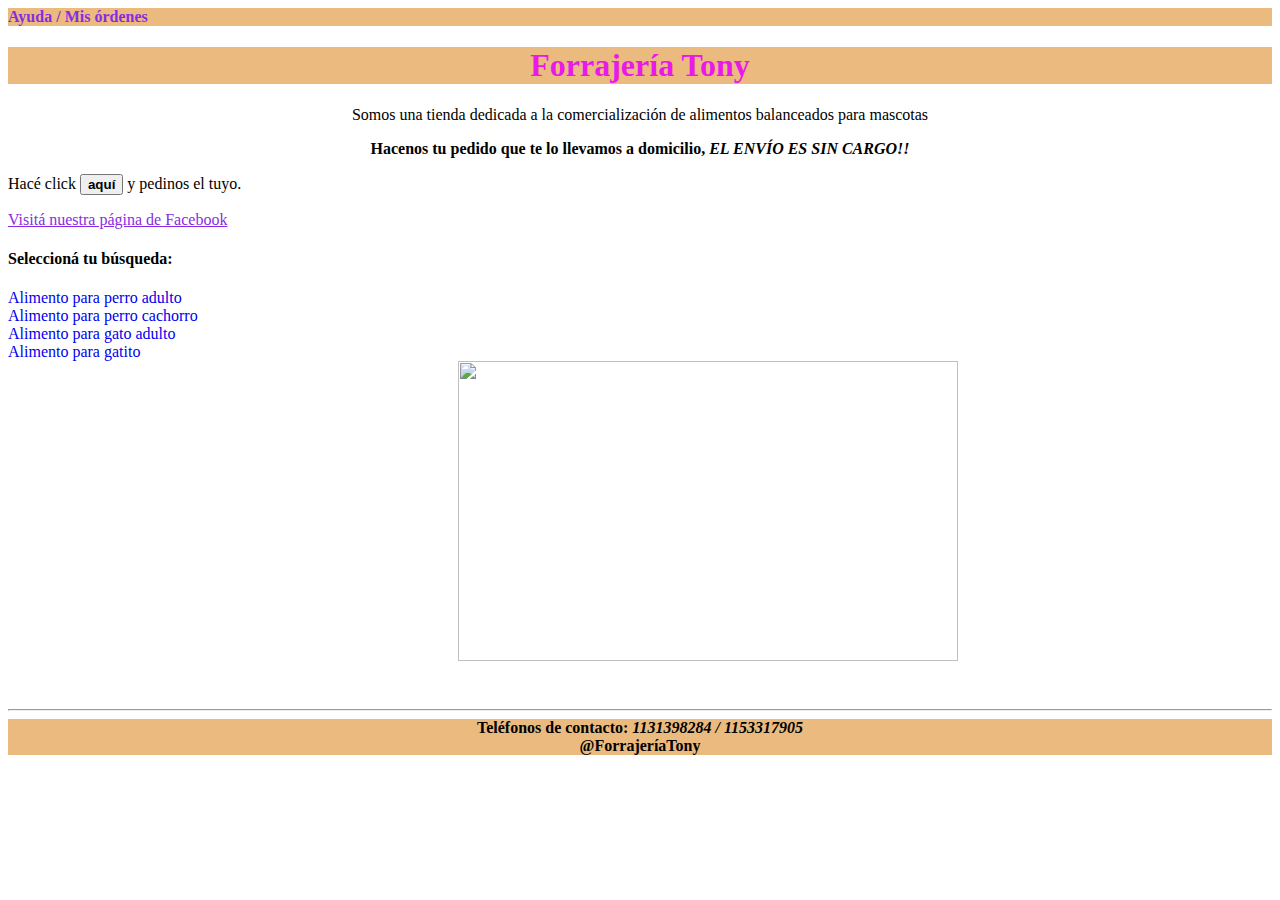
==== index.HTML @ f2e00870 "Intento implementar la página" ====
<!DOCTYPE html>
<html lang="en">
<head>
    <meta charset="UTF-8">
    <meta name="viewport" content="width=device-width, initial-scale=1.0">
    <title>Document</title>
    <link rel="stylesheet"
    href="Hoja_de_estilo.css">
    <link rel="shortcut icon" href="Clases/Perros y gatos_io" type="image/x-icon">
    <nav>
        <!--Datos de ayuda-->
        <a href="file:///C:/Users/mbentos/Desktop/Python/-Codoacodo-/Ayuda_al_usuario.HTML" style="color:blueviolet; text-decoration:none"><b>Ayuda</b></a>
        <!--Ordenes del comprador-->
        <b style="color:blueviolet;">/</b>
        <b style="color:blueviolet;">Mis órdenes</b>
    </nav>
    <!---Nombre de la Forrajería, header-->
    <h1>
        Forrajería Tony
    </h1>
</head>
<body>
      <!--Una descripción del comercio-->
      <p align="center">Somos una tienda dedicada a la comercialización de alimentos balanceados para mascotas</p>
      <!--Una sugerencia y promoción del envío sin cargo-->    
      <p align="center"><strong>Hacenos tu pedido que te lo llevamos a domicilio, <em>EL ENVÍO ES SIN CARGO!!</em></strong></p>
      <!--Orientar al usuario a hacer el pedido con un botón-->
      <p>Hacé click <button><strong>aquí</strong></button> y pedinos el tuyo.</p>
      <!--Página de Facebook del comercio-->
      <a href="https://www.facebook.com/profile.php?id=100091510039735";
          style="font-family: cursive;
          color: blueviolet;">
          Visitá nuestra página de Facebook
      </a>
      <br>
      <!--Menú para que el usuario pueda seleccionar lo que quiere comprar-->
      <h4>Seleccioná tu búsqueda:</h4>
      <a href="Alimento_perro_adulto.HTML"style="text-decoration:none">Alimento para perro adulto</a><br>
      <a href="Alimento_perro_cachorro.HTML"style="text-decoration:none">Alimento para perro cachorro</a><br>
      <a href="Alimento_gato_adulto.HTML"style="text-decoration:none">Alimento para gato adulto</a><br>
      <a href="Alimento_gatito.HTML"style="text-decoration:none">Alimento para gatito</a><br>
      <img src="https://images.hola.com/imagenes/estar-bien/20180417122950/perro-gato-casa-convivencia/0-558-880/perro-gato-en-casa-1-t.jpg?tx=w_680" width="500" height="300"><br><br>
      <img src="gatos_perros.png" alt="">
      <hr>
      <!--Footer coloca el pié de página-->
      <footer>
        <b>Teléfonos de contacto: <em>1131398284 / 1153317905</em><br>@ForrajeríaTony</b>
    </footer>
</body>
</html>
---- Hoja_de_estilo.css ----
h1{
    color:rgb(233, 26, 233);
    background-color: rgb(235, 186, 126);
    font-family: 'Times New Roman';
    text-align: center;
}
p{
    font-family: cursive;
}
body{
    background-color: rgb(255, 255, 255);
}
img{
    margin-left: 450px;
}
footer{
    text-align: center;
    font-family: cursive;
    background-color:rgb(235, 186, 126);
}
nav{
    color:rgb(233, 26, 233);
    background-color: rgb(235, 186, 126);
    font-family: 'Times New Roman';
    text-align: left;
}
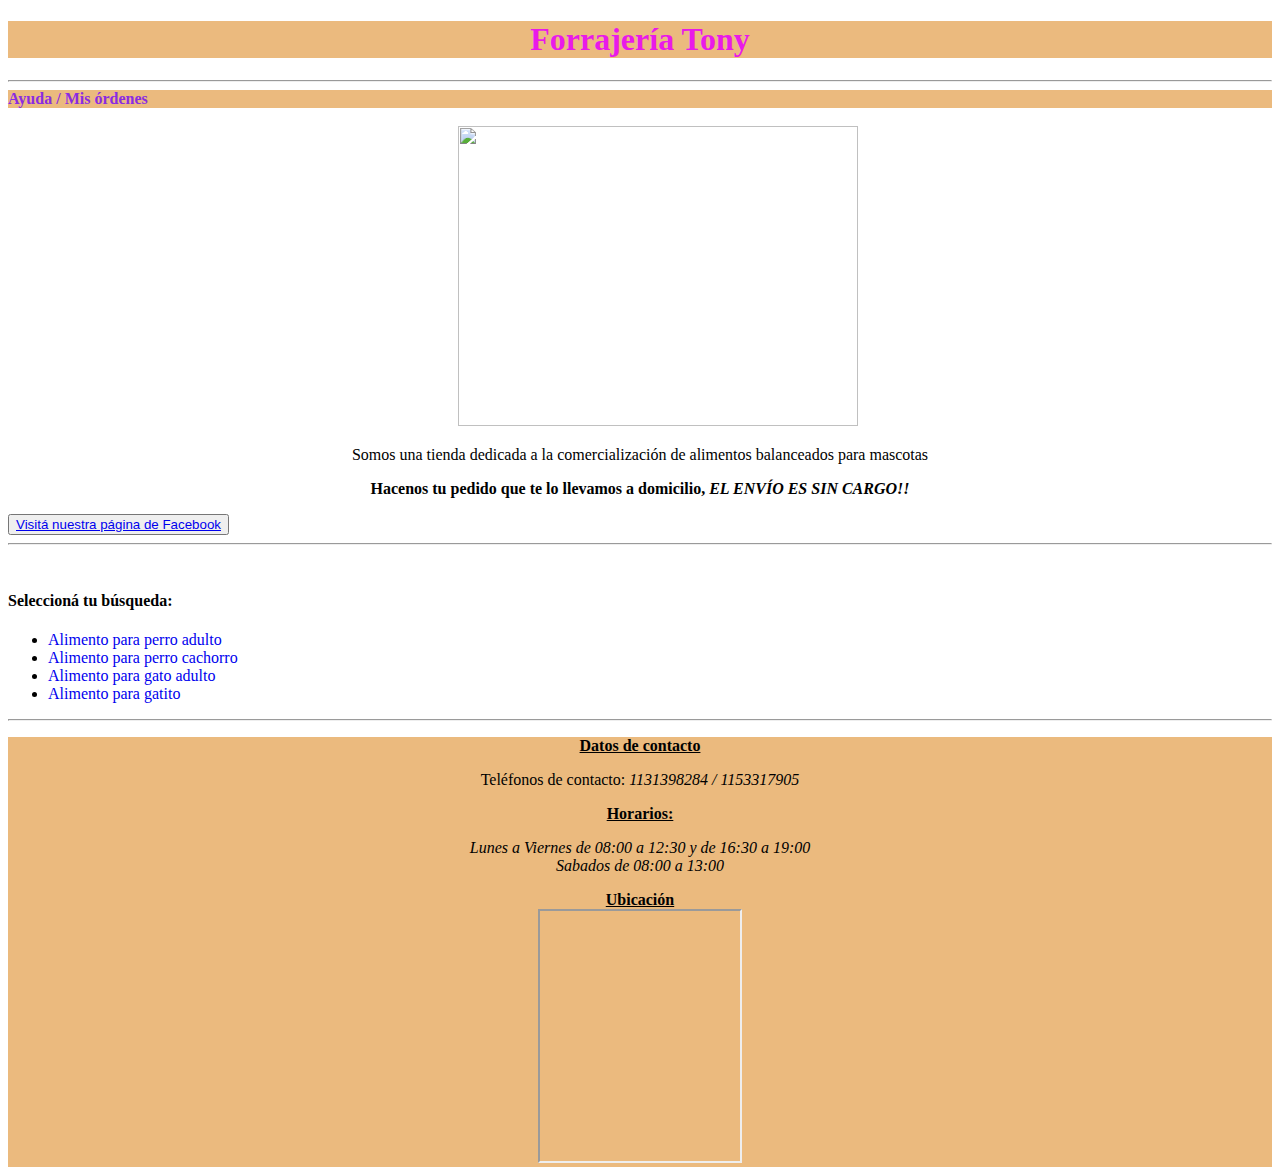
==== commit e8f2228d: "El nav en el body" ====
--- a/index.HTML
+++ b/index.HTML
@@ -3,48 +3,61 @@
 <head>
     <meta charset="UTF-8">
     <meta name="viewport" content="width=device-width, initial-scale=1.0">
-    <title>Document</title>
+    <title>Forrajería</title>
     <link rel="stylesheet"
     href="Hoja_de_estilo.css">
     <link rel="shortcut icon" href="Clases/Perros y gatos_io" type="image/x-icon">
+    <!---Nombre de la Forrajería-->
+    <h1>
+        Forrajería Tony
+    </h1>
+</head>
+<hr>
+<body>
     <nav>
         <!--Datos de ayuda-->
-        <a href="file:///C:/Users/mbentos/Desktop/Python/-Codoacodo-/Ayuda_al_usuario.HTML" style="color:blueviolet; text-decoration:none"><b>Ayuda</b></a>
+        <a href="/Ayuda_al_usuario.HTML" style="color:blueviolet; text-decoration:none"><b>Ayuda</b></a>
         <!--Ordenes del comprador-->
         <b style="color:blueviolet;">/</b>
         <b style="color:blueviolet;">Mis órdenes</b>
     </nav>
-    <!---Nombre de la Forrajería, header-->
-    <h1>
-        Forrajería Tony
-    </h1>
-</head>
-<body>
+    <br>
+    <img src="Forrajería Tony.jpg" width="400" height="300" aligne="center">
       <!--Una descripción del comercio-->
       <p align="center">Somos una tienda dedicada a la comercialización de alimentos balanceados para mascotas</p>
       <!--Una sugerencia y promoción del envío sin cargo-->    
       <p align="center"><strong>Hacenos tu pedido que te lo llevamos a domicilio, <em>EL ENVÍO ES SIN CARGO!!</em></strong></p>
-      <!--Orientar al usuario a hacer el pedido con un botón-->
-      <p>Hacé click <button><strong>aquí</strong></button> y pedinos el tuyo.</p>
       <!--Página de Facebook del comercio-->
-      <a href="https://www.facebook.com/profile.php?id=100091510039735";
-          style="font-family: cursive;
-          color: blueviolet;">
-          Visitá nuestra página de Facebook
-      </a>
+      <button>
+        <a 
+            class="Boton_de_face"
+            href="https://www.facebook.com/profile.php?id=100091510039735">
+            Visitá nuestra página de Facebook
+        </a>
+        </button>
+        <hr>
       <br>
       <!--Menú para que el usuario pueda seleccionar lo que quiere comprar-->
       <h4>Seleccioná tu búsqueda:</h4>
-      <a href="Alimento_perro_adulto.HTML"style="text-decoration:none">Alimento para perro adulto</a><br>
-      <a href="Alimento_perro_cachorro.HTML"style="text-decoration:none">Alimento para perro cachorro</a><br>
-      <a href="Alimento_gato_adulto.HTML"style="text-decoration:none">Alimento para gato adulto</a><br>
-      <a href="Alimento_gatito.HTML"style="text-decoration:none">Alimento para gatito</a><br>
-      <img src="https://images.hola.com/imagenes/estar-bien/20180417122950/perro-gato-casa-convivencia/0-558-880/perro-gato-en-casa-1-t.jpg?tx=w_680" width="500" height="300"><br><br>
-      <img src="gatos_perros.png" alt="">
+      <ul>
+        <li><a href="Alimento_perro_adulto.HTML"style="text-decoration:none">Alimento para perro adulto</a><br></li>
+        <li><a href="Alimento_perro_cachorro.HTML"style="text-decoration:none">Alimento para perro cachorro</a><br></li>
+        <li><a href="Alimento_gato_adulto.HTML"style="text-decoration:none">Alimento para gato adulto</a><br></li>
+        <li><a href="Alimento_gatito.HTML"style="text-decoration:none">Alimento para gatito</a><br></li>
+    </ul>
       <hr>
       <!--Footer coloca el pié de página-->
       <footer>
-        <b>Teléfonos de contacto: <em>1131398284 / 1153317905</em><br>@ForrajeríaTony</b>
+        <p><Strong><u>Datos de contacto</u></Strong></p>
+        <p>Teléfonos de contacto: <em>1131398284 / 1153317905</em></p>
+        <p><Strong><u>Horarios:</u></Strong></p>
+        <p><em>Lunes a Viernes de 08:00 a 12:30 y de 16:30 a 19:00</em> <br><em>Sabados de 08:00 a 13:00</em></p>
+        <b><u>Ubicación</u></b>
+        <br>
+        <iframe 
+        src="https://www.google.com/maps/embed?pb=!1m18!1m12!1m3!1d3286.1700161926433!2d-58.81298965858172!3d-34.54925046327905!2m3!1f0!2f0!3f0!3m2!1i1024!2i768!4f13.1!3m3!1m2!1s0x95bc975ca19ec1ab%3A0x9d0bb712707aa8!2sSamaniego%20%26%20Gutenberg%2C%20B1740%20Cuartel%20V%2C%20Provincia%20de%20Buenos%20Aires!5e0!3m2!1ses!2sar!4v1692307003779!5m2!1ses!2sar" width="200" height="250" style="border:2;" allowfullscreen="" loading="lazy" referrerpolicy="no-referrer-when-downgrade" aligne="right"
+        width="1890" height="450"
+        ></iframe>
     </footer>
 </body>
 </html>
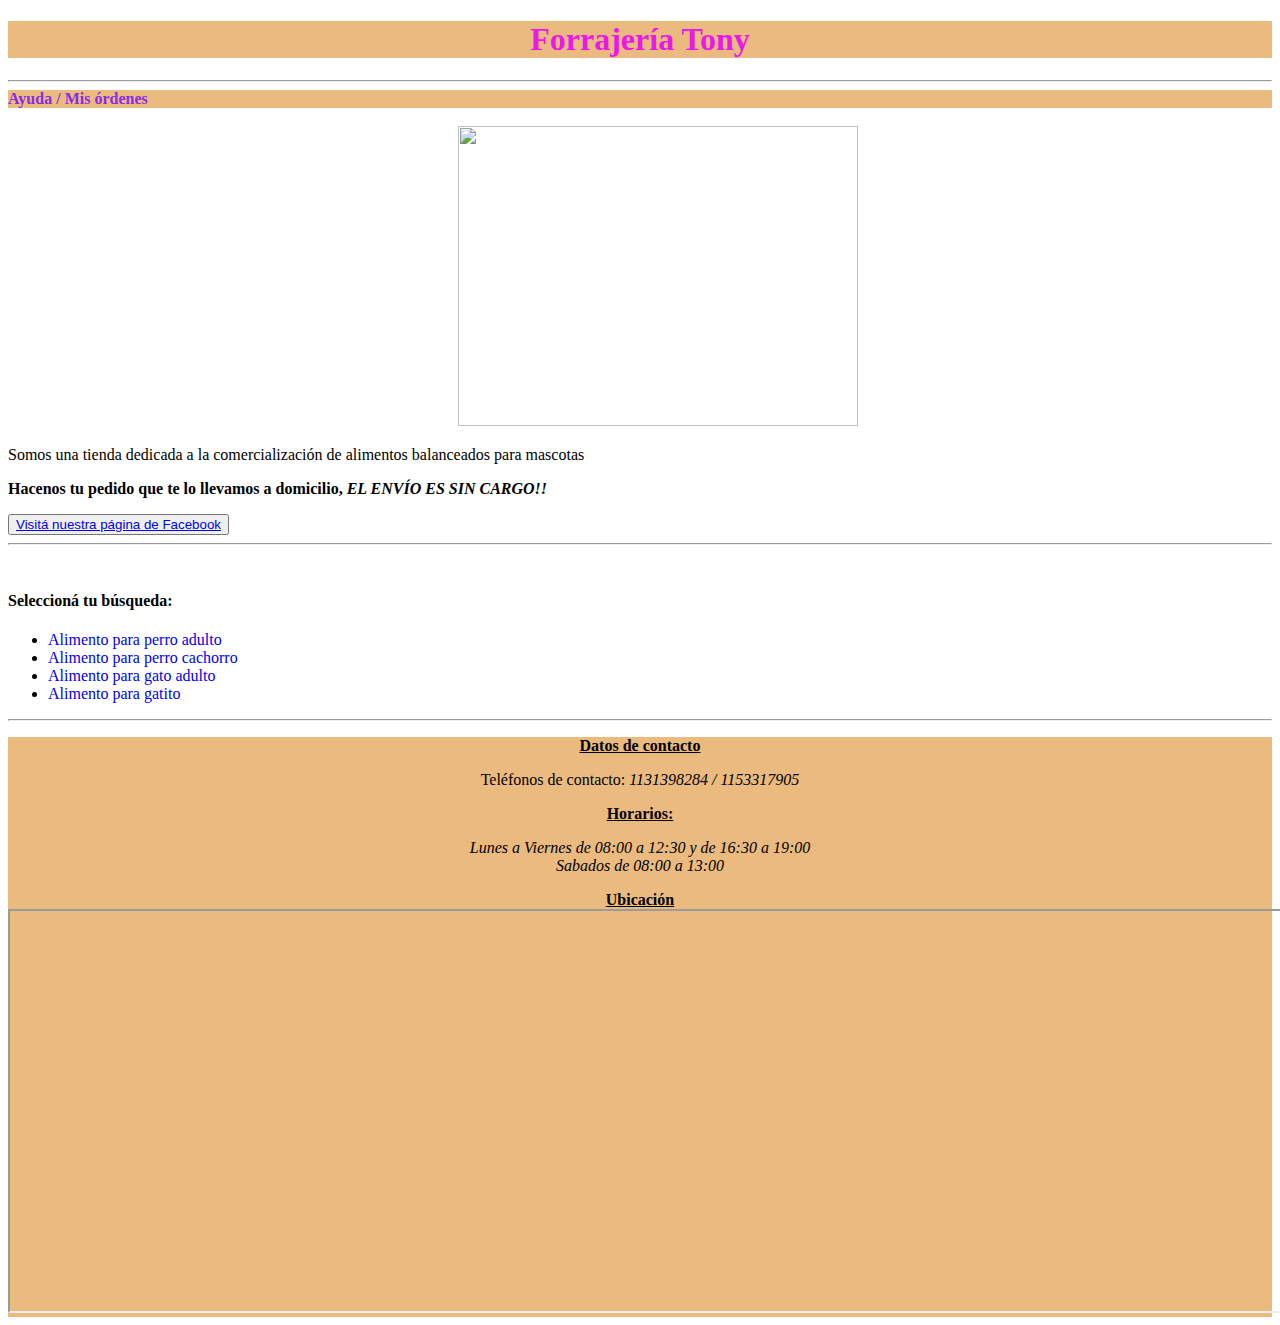
==== commit 7573cfdb: "Corrección del head" ====
--- a/index.HTML
+++ b/index.HTML
@@ -6,14 +6,15 @@
     <title>Forrajería</title>
     <link rel="stylesheet"
     href="Hoja_de_estilo.css">
-    <link rel="shortcut icon" href="Clases/Perros y gatos_io" type="image/x-icon">
-    <!---Nombre de la Forrajería-->
+</head>
+<body>
+    <header>
+         <!---Nombre de la Forrajería-->
     <h1>
         Forrajería Tony
     </h1>
-</head>
-<hr>
-<body>
+    <hr>
+    </header>
     <nav>
         <!--Datos de ayuda-->
         <a href="/Ayuda_al_usuario.HTML" style="color:blueviolet; text-decoration:none"><b>Ayuda</b></a>
@@ -24,14 +25,20 @@
     <br>
     <img src="Forrajería Tony.jpg" width="400" height="300" aligne="center">
       <!--Una descripción del comercio-->
-      <p align="center">Somos una tienda dedicada a la comercialización de alimentos balanceados para mascotas</p>
+    <p 
+        class="Descripcion_comercio">
+        Somos una tienda dedicada a la comercialización de alimentos balanceados para mascotas
+    </p>
       <!--Una sugerencia y promoción del envío sin cargo-->    
-      <p align="center"><strong>Hacenos tu pedido que te lo llevamos a domicilio, <em>EL ENVÍO ES SIN CARGO!!</em></strong></p>
+      <p
+        class="Incentivo"><strong>
+        Hacenos tu pedido que te lo llevamos a domicilio, <em>EL ENVÍO ES SIN CARGO!!</em></strong>
+    </p>
       <!--Página de Facebook del comercio-->
       <button>
-        <a 
-            class="Boton_de_face"
-            href="https://www.facebook.com/profile.php?id=100091510039735">
+        <a
+            href="https://www.facebook.com/profile.php?id=100091510039735"
+            class="Boton_de_face">
             Visitá nuestra página de Facebook
         </a>
         </button>
@@ -55,8 +62,7 @@
         <b><u>Ubicación</u></b>
         <br>
         <iframe 
-        src="https://www.google.com/maps/embed?pb=!1m18!1m12!1m3!1d3286.1700161926433!2d-58.81298965858172!3d-34.54925046327905!2m3!1f0!2f0!3f0!3m2!1i1024!2i768!4f13.1!3m3!1m2!1s0x95bc975ca19ec1ab%3A0x9d0bb712707aa8!2sSamaniego%20%26%20Gutenberg%2C%20B1740%20Cuartel%20V%2C%20Provincia%20de%20Buenos%20Aires!5e0!3m2!1ses!2sar!4v1692307003779!5m2!1ses!2sar" width="200" height="250" style="border:2;" allowfullscreen="" loading="lazy" referrerpolicy="no-referrer-when-downgrade" aligne="right"
-        width="1890" height="450"
+        src="https://www.google.com/maps/embed?pb=!1m18!1m12!1m3!1d3286.1700161926433!2d-58.81298965858172!3d-34.54925046327905!2m3!1f0!2f0!3f0!3m2!1i1024!2i768!4f13.1!3m3!1m2!1s0x95bc975ca19ec1ab%3A0x9d0bb712707aa8!2sSamaniego%20%26%20Gutenberg%2C%20B1740%20Cuartel%20V%2C%20Provincia%20de%20Buenos%20Aires!5e0!3m2!1ses!2sar!4v1692307003779!5m2!1ses!2sar" width="1300" height="400" style="border:2;" allowfullscreen="" loading="lazy" referrerpolicy="no-referrer-when-downgrade" aligne="right"
         ></iframe>
     </footer>
 </body>
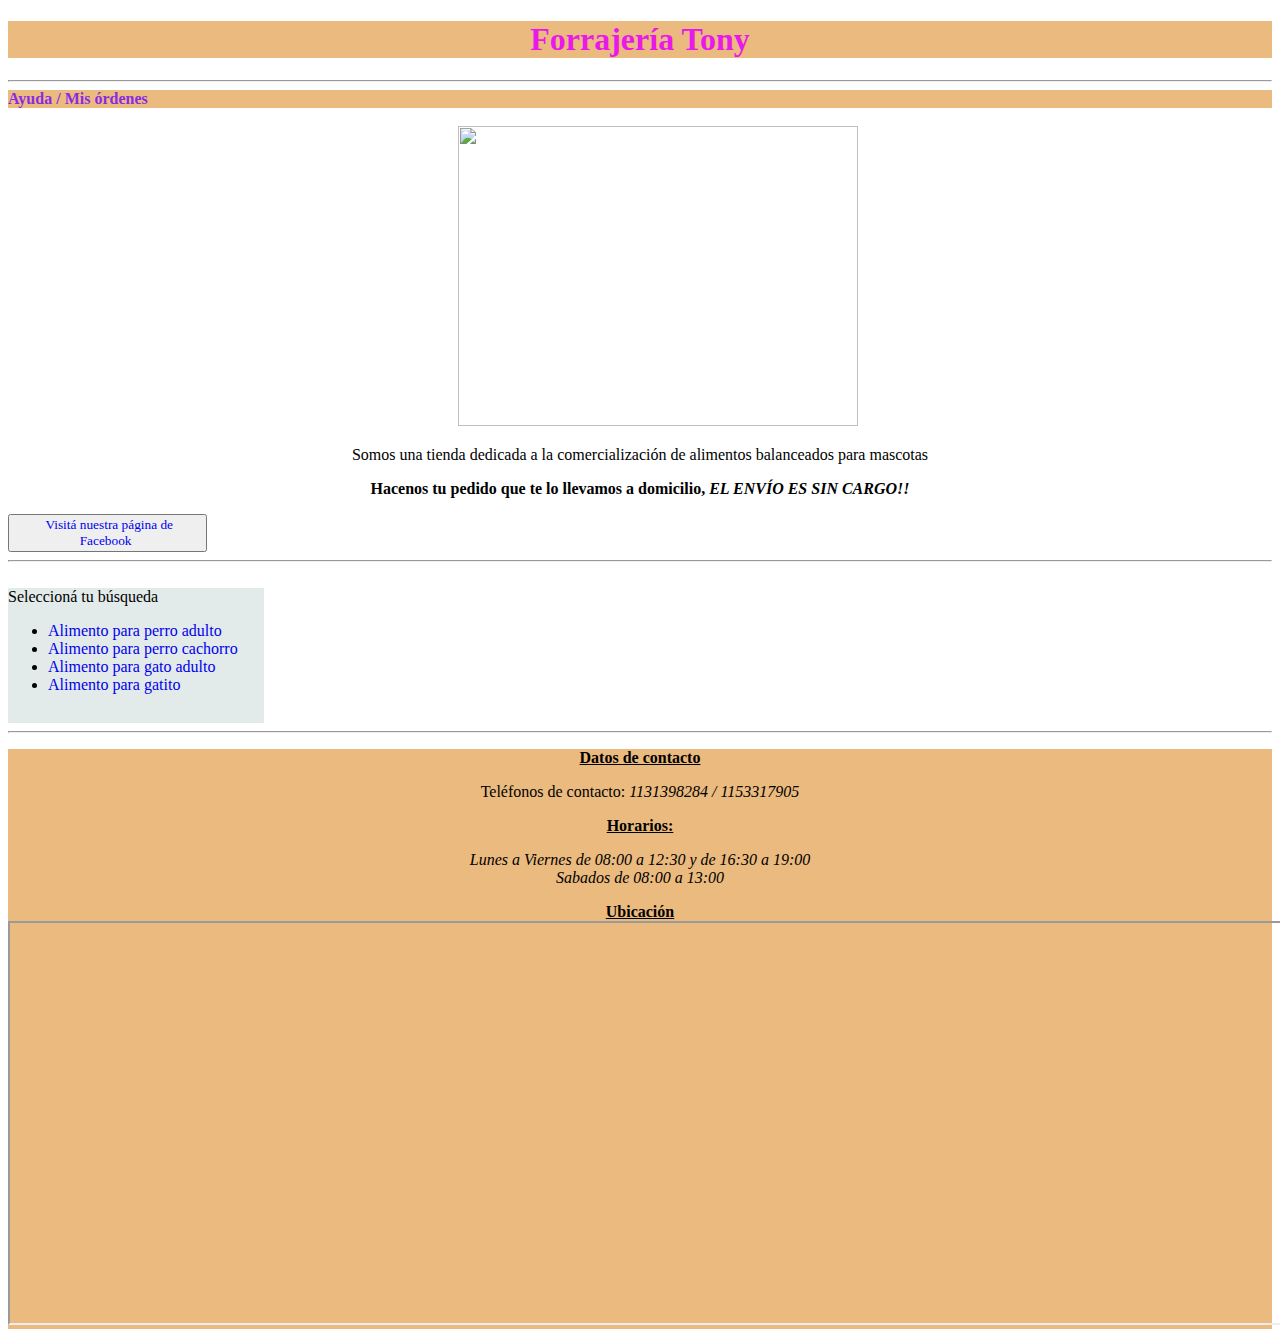
==== commit 31842190: "Ultima modif" ====
--- a/index.HTML
+++ b/index.HTML
@@ -10,11 +10,11 @@
 <body>
     <header>
          <!---Nombre de la Forrajería-->
-    <h1>
+        <h1>
         Forrajería Tony
-    </h1>
+        </h1>
+    </header>
     <hr>
-    </header>
     <nav>
         <!--Datos de ayuda-->
         <a href="/Ayuda_al_usuario.HTML" style="color:blueviolet; text-decoration:none"><b>Ayuda</b></a>
@@ -44,14 +44,16 @@
         </button>
         <hr>
       <br>
+    <div class="Seleccion">  
       <!--Menú para que el usuario pueda seleccionar lo que quiere comprar-->
-      <h4>Seleccioná tu búsqueda:</h4>
-      <ul>
-        <li><a href="Alimento_perro_adulto.HTML"style="text-decoration:none">Alimento para perro adulto</a><br></li>
-        <li><a href="Alimento_perro_cachorro.HTML"style="text-decoration:none">Alimento para perro cachorro</a><br></li>
-        <li><a href="Alimento_gato_adulto.HTML"style="text-decoration:none">Alimento para gato adulto</a><br></li>
-        <li><a href="Alimento_gatito.HTML"style="text-decoration:none">Alimento para gatito</a><br></li>
-    </ul>
+        Seleccioná tu búsqueda
+        <ul>
+            <li><a href="Alimento_perro_adulto.HTML"style="text-decoration:none">Alimento para perro adulto</a><br></li>
+            <li><a href="Alimento_perro_cachorro.HTML"style="text-decoration:none">Alimento para perro cachorro</a><br></li>
+            <li><a href="Alimento_gato_adulto.HTML"style="text-decoration:none">Alimento para gato adulto</a><br></li>
+            <li><a href="Alimento_gatito.HTML"style="text-decoration:none">Alimento para gatito</a><br></li>
+        </ul>
+    </div>
       <hr>
       <!--Footer coloca el pié de página-->
       <footer>
--- a/Hoja_de_estilo.css
+++ b/Hoja_de_estilo.css
@@ -13,14 +13,35 @@
 img{
     margin-left: 450px;
 }
+.Descripcion_comercio{
+    text-align: center;
+}
+.Incentivo{
+    text-align: center;
+}
+.Boton_de_face{
+    text-align: center;
+    text-decoration: none;
+    font-family: cursive;
+    padding: 2%;
+}
+.Seleccion{
+    width: 20vw;
+    height: 15vh;
+    border: 3px;
+    background-color: rgb(227, 234, 234);
+}
 footer{
-    text-align: center;
     font-family: cursive;
     background-color:rgb(235, 186, 126);
+    text-align: center;
 }
 nav{
     color:rgb(233, 26, 233);
     background-color: rgb(235, 186, 126);
     font-family: 'Times New Roman';
     text-align: left;
+}
+header{
+    background-color: rgb(235, 186, 126);
 }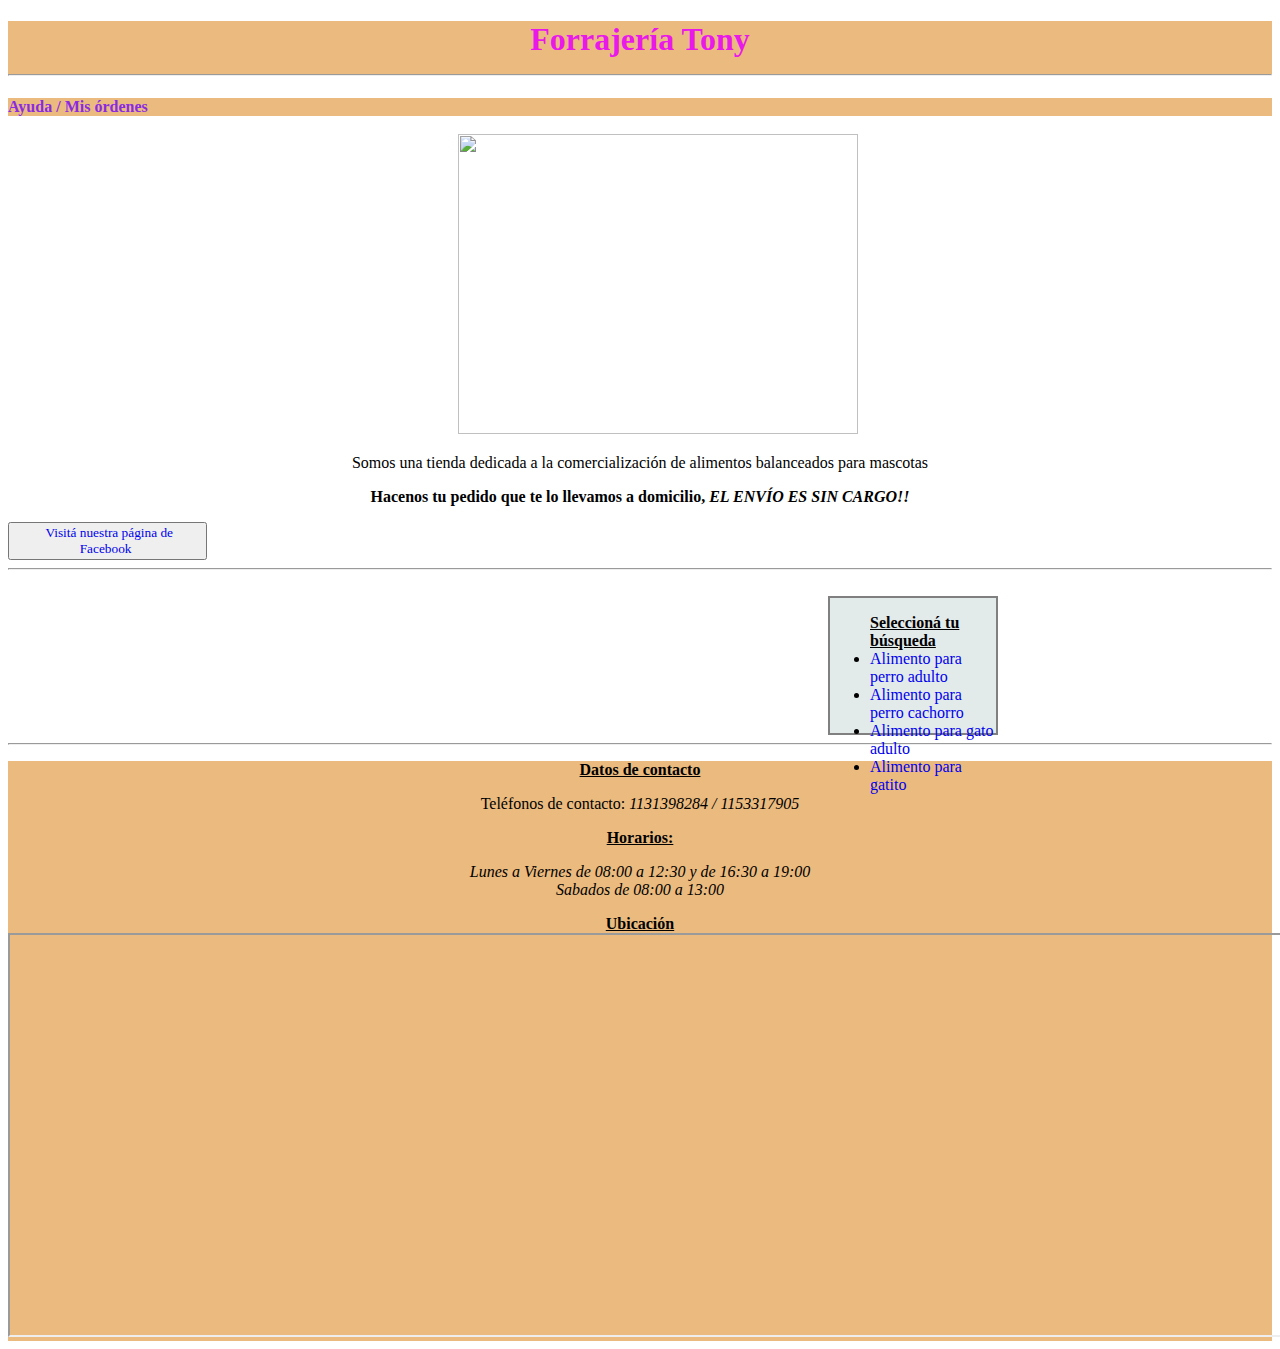
==== commit b040bf40: "Commit" ====
--- a/index.HTML
+++ b/index.HTML
@@ -12,9 +12,9 @@
          <!---Nombre de la Forrajería-->
         <h1>
         Forrajería Tony
+        <hr>
         </h1>
     </header>
-    <hr>
     <nav>
         <!--Datos de ayuda-->
         <a href="/Ayuda_al_usuario.HTML" style="color:blueviolet; text-decoration:none"><b>Ayuda</b></a>
@@ -46,8 +46,7 @@
       <br>
     <div class="Seleccion">  
       <!--Menú para que el usuario pueda seleccionar lo que quiere comprar-->
-        Seleccioná tu búsqueda
-        <ul>
+        <ul><strong><u>Seleccioná tu búsqueda</u></strong>
             <li><a href="Alimento_perro_adulto.HTML"style="text-decoration:none">Alimento para perro adulto</a><br></li>
             <li><a href="Alimento_perro_cachorro.HTML"style="text-decoration:none">Alimento para perro cachorro</a><br></li>
             <li><a href="Alimento_gato_adulto.HTML"style="text-decoration:none">Alimento para gato adulto</a><br></li>
--- a/Hoja_de_estilo.css
+++ b/Hoja_de_estilo.css
@@ -26,10 +26,11 @@
     padding: 2%;
 }
 .Seleccion{
-    width: 20vw;
+    width: 13vw;
     height: 15vh;
-    border: 3px;
+    border: gray 2px solid;
     background-color: rgb(227, 234, 234);
+    margin-left: 820px;
 }
 footer{
     font-family: cursive;
